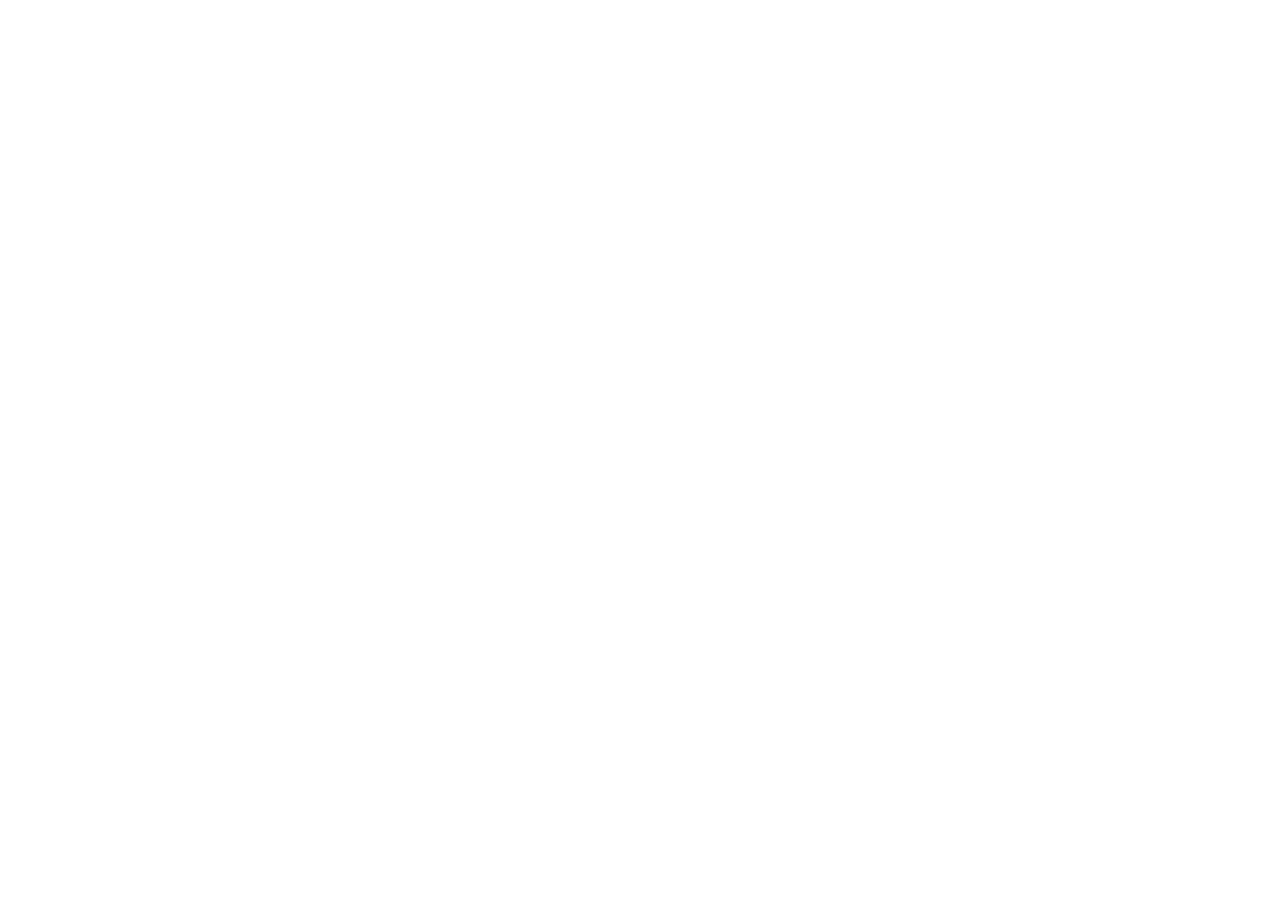
==== index.html @ 58855cc4 "Add file" ====
<!DOCTYPE html>
<html lang="ru">

<head>
  <meta charset="utf-8">
  <meta http-equiv="X-UA-Compatible" content="IE=edge">
  <meta name="viewport" content="width=device-width, initial-scale=1">
  <title>INSERT_TITLE</title>
  <link href="bower_components/bootstrap/dist/css/bootstrap.min.css" rel="stylesheet">
  <link href="css/style.css" rel="stylesheet">
  <link href="favicon.ico" rel="shortcut icon" type="image/x-icon" >
  <!-- HTML5 shim and Respond.js for IE8 support of HTML5 elements and media queries -->
  <!-- WARNING: Respond.js doesn't work if you view the page via file:// -->
  <!--[if lt IE 9]>
      <script src="https://oss.maxcdn.com/html5shiv/3.7.2/html5shiv.min.js"></script>
      <script src="https://oss.maxcdn.com/respond/1.4.2/respond.min.js"></script>
    <![endif]-->
</head>

<body>
 
  <!-- jQuery (necessary for Bootstrap's JavaScript plugins) -->
  <script type="text/javascript" src="http://code.jquery.com/jquery-latest.min.js"></script>
  <!-- Include all compiled plugins (below), or include individual files as needed -->
  <script src="bower_components/bootstrap/dist/js/bootstrap.min.js"></script>
</body>

</html>
---- css/style.css ----
@import url(https://fonts.googleapis.com/css?family=Roboto:400,500,700&subset=latin,cyrillic-ext);body{font-family:'Roboto', sans-serif;font-size:16px;font-weight:400}

/*# sourceMappingURL=style.css.map */
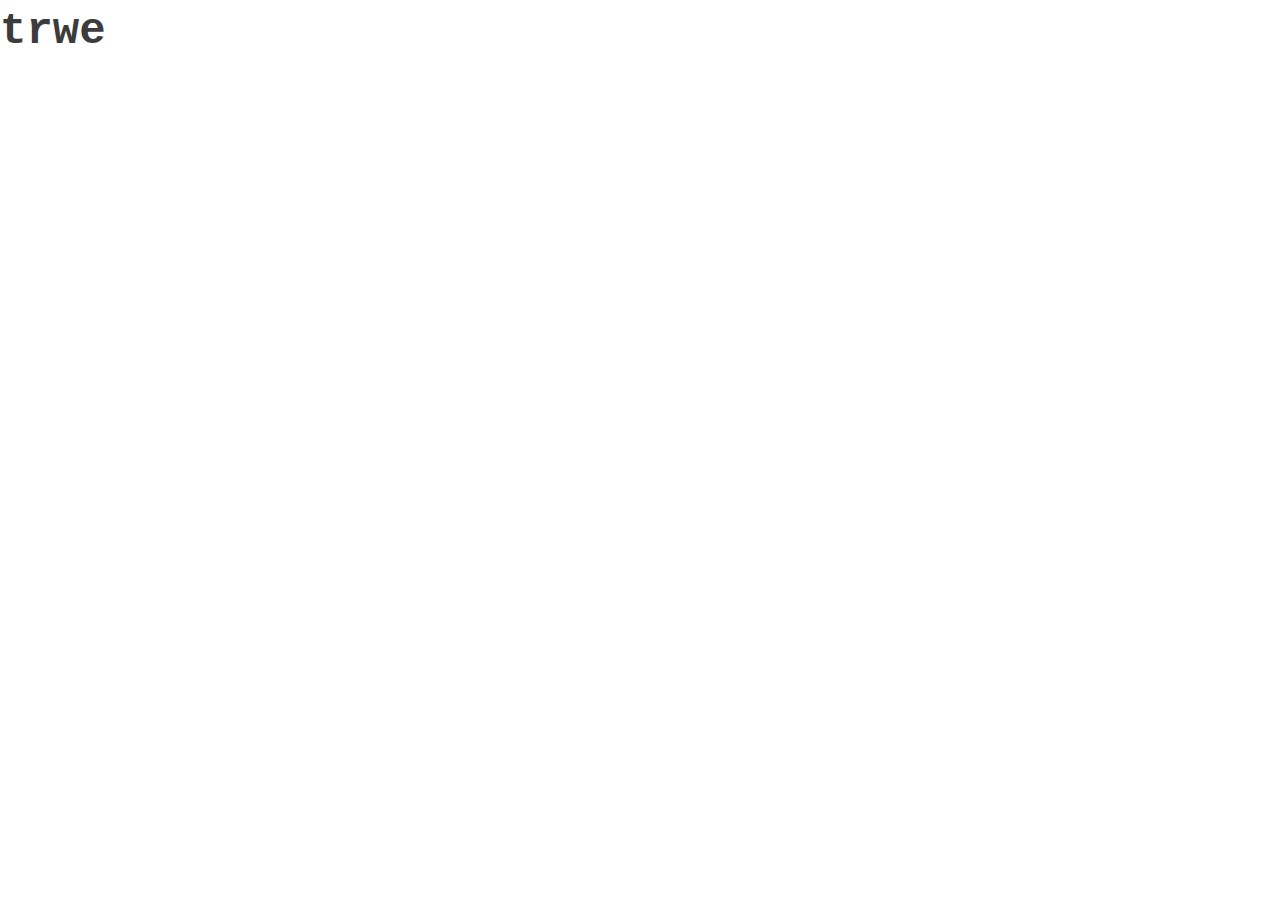
==== commit 603eb65b: "q" ====
--- a/index.html
+++ b/index.html
@@ -18,7 +18,7 @@
 </head>
 
 <body>
- 
+ <b>trwe</b>
   <!-- jQuery (necessary for Bootstrap's JavaScript plugins) -->
   <script type="text/javascript" src="http://code.jquery.com/jquery-latest.min.js"></script>
   <!-- Include all compiled plugins (below), or include individual files as needed -->
--- a/css/style.css
+++ b/css/style.css
@@ -1,3 +1,6 @@
-@import url(https://fonts.googleapis.com/css?family=Roboto:400,500,700&subset=latin,cyrillic-ext);body{font-family:'Roboto', sans-serif;font-size:16px;font-weight:400}
+@import url(https://fonts.googleapis.com/css?family=Roboto:400,500,700&subset=latin,cyrillic-ext);
+body{font-family:'Courier New', sans-serif;
+    font-size:44px;font-weight:400; color: #3c3c3c}
+
 
 /*# sourceMappingURL=style.css.map */